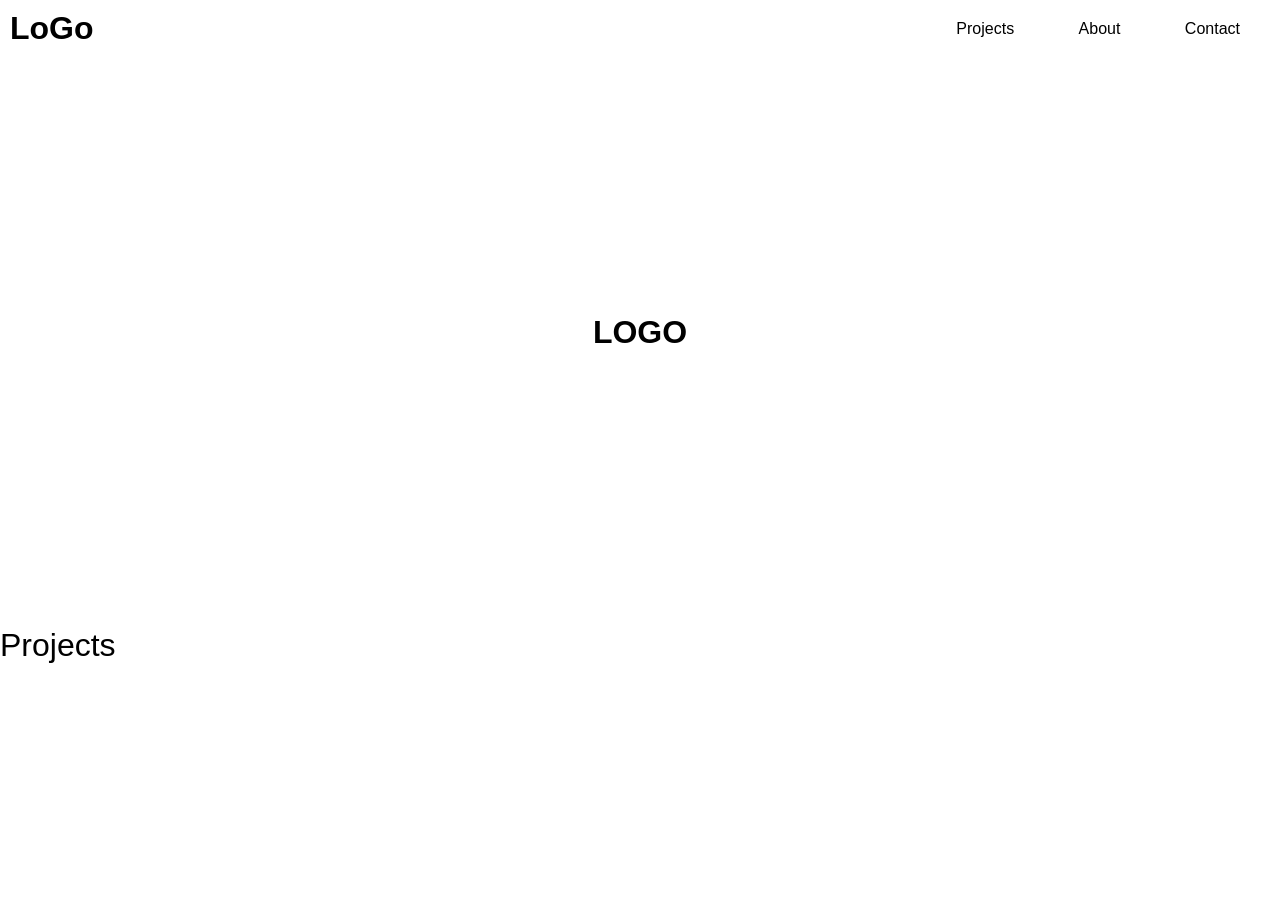
==== Template_Creation/index.html @ e7e21942 "First Commit" ====
<!DOCTYPE html>
<html lang="en">
<head>
    <meta charset="UTF-8">
    <meta name="viewport" content="width=device-width, initial-scale=1.0">
    <title>Templates</title>
    <link rel="stylesheet" href="style.css">
</head>
<body>
    <div class="navbar">
        <h1>LoGo</h1>
        <div>
            <a href="">Projects</a>
            <a href="">About</a>
            <a href="">Contact</a>
        </div>
    </div>
    <div class="hero">
            <h1>LOGO</h1>
    </div>

    <header>Projects</header>
    <div class="projects">
        <img src="https://www.w3schools.com/w3images/house5.jpg" alt="">
        <img src="https://www.w3schools.com/w3images/house5.jpg" alt="">
        <img src="https://www.w3schools.com/w3images/house5.jpg" alt="">
        <img src="https://www.w3schools.com/w3images/house5.jpg" alt="">
        <img src="https://www.w3schools.com/w3images/house5.jpg" alt="">
        <img src="https://www.w3schools.com/w3images/house5.jpg" alt="">
        <img src="https://www.w3schools.com/w3images/house5.jpg" alt="">
        <img src="https://www.w3schools.com/w3images/house5.jpg" alt="">
    </div>
</body>
</html>
---- Template_Creation/style.css ----
* {
    margin: 0;
    padding: 0;
    box-sizing: border-box;

    font-family: sans-serif;
}
.navbar {
    padding: 10px;
    display: flex;
    align-items: center;
    justify-content: space-between;
}

.navbar a {
    text-decoration: none;
    color: black;
    padding: 10px 30px;
}

.hero {
    height: 550px;
    display: flex;
    align-items: center;
    justify-content: center;
    background-image: url("https://www.w3schools.com/w3images/architect.jpg");
    background-size: cover;
}

.projects {
    display: grid;
    grid-template-columns: 1fr 1fr 1fr 1fr;
    gap: 10px;
}

.projects img {
    width: 100%;
}

header {
    font-size: 32px;
    margin: 20px 0;
}
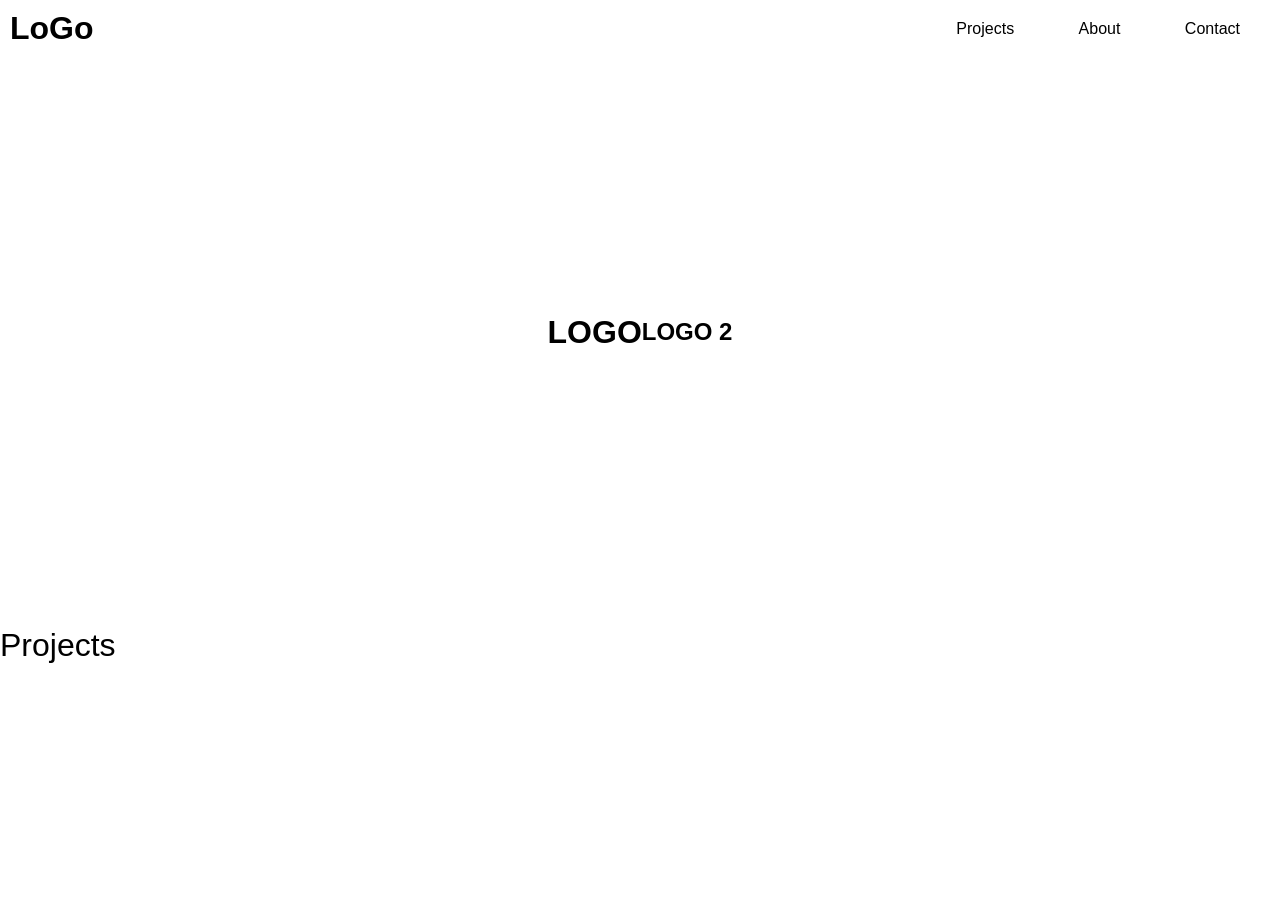
==== commit 9ddf8100: "Third commit" ====
--- a/Template_Creation/index.html
+++ b/Template_Creation/index.html
@@ -17,6 +17,7 @@
     </div>
     <div class="hero">
             <h1>LOGO</h1>
+            <h2>LOGO 2</h2>
     </div>
 
     <header>Projects</header>
